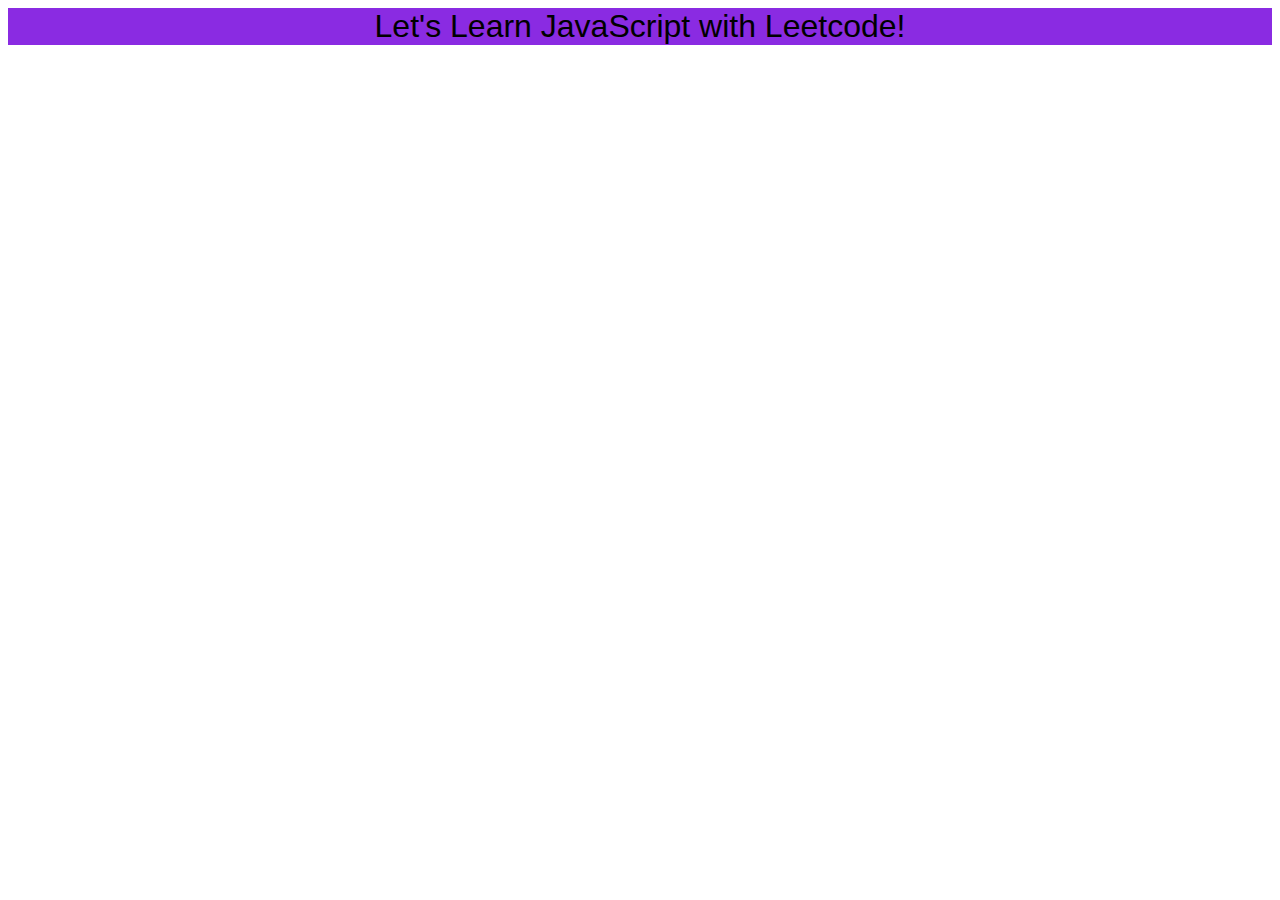
==== Leetcode 2/day challenge/index.html @ 1c4e9eef "Start practice with leetcode 2/day code" ====
<!DOCTYPE html>
<html lang="en">
<head>
    <meta charset="UTF-8">
    <meta name="viewport" content="width=device-width, initial-scale=1.0">
    <link rel="stylesheet" href="style.css">
    <title>Leetcode practice</title>
</head>
<body>
    <div class="notice">
        Let's Learn JavaScript with Leetcode!
    </div>
    <script src="../day challenge/script.js"></script>
</body>
</html>
---- Leetcode 2/day challenge/style.css ----
.body{
    margin: 0;
    padding: 0;
}
.notice{
    align-items: center;
    justify-content: center;
    text-align: center;
    font-family:'Trebuchet MS', 'Lucida Sans Unicode', 'Lucida Grande', 'Lucida Sans', Arial, sans-serif;
    font-size: xx-large;
    font-weight: 300;
    background-color: blueviolet;
}
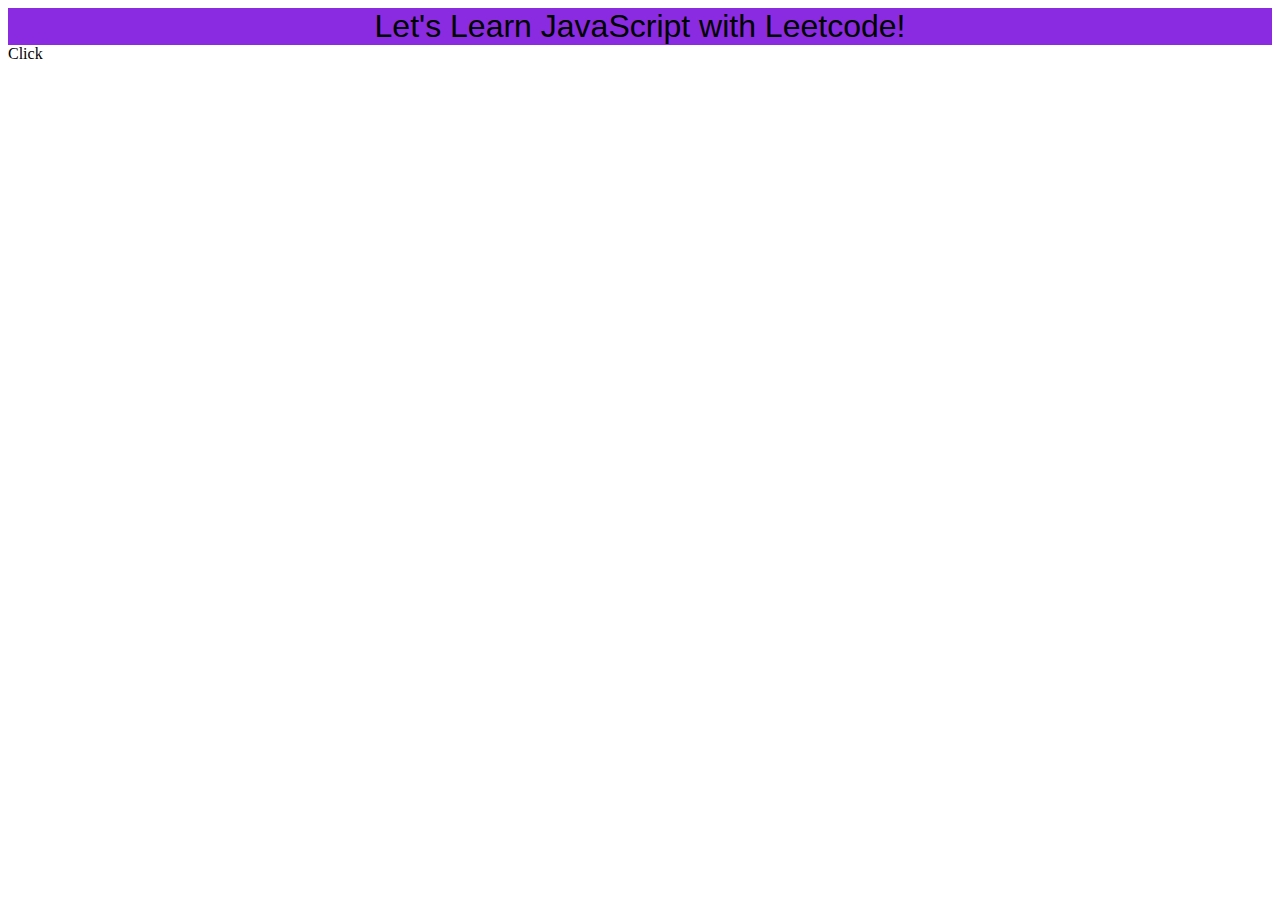
==== commit 34099bc7: "JS EventListiner" ====
--- a/Leetcode 2/day challenge/index.html
+++ b/Leetcode 2/day challenge/index.html
@@ -10,6 +10,8 @@
     <div class="notice">
         Let's Learn JavaScript with Leetcode!
     </div>
+    <div id="bulb"></div>
+    <div class="btn">Click</div>
     <script src="../day challenge/script.js"></script>
 </body>
 </html>--- a/Leetcode 2/day challenge/style.css
+++ b/Leetcode 2/day challenge/style.css
@@ -10,4 +10,9 @@
     font-size: xx-large;
     font-weight: 300;
     background-color: blueviolet;
+}
+
+#bulb{
+    border-radius: 60%;
+    background-color: yellowgreen;
 }